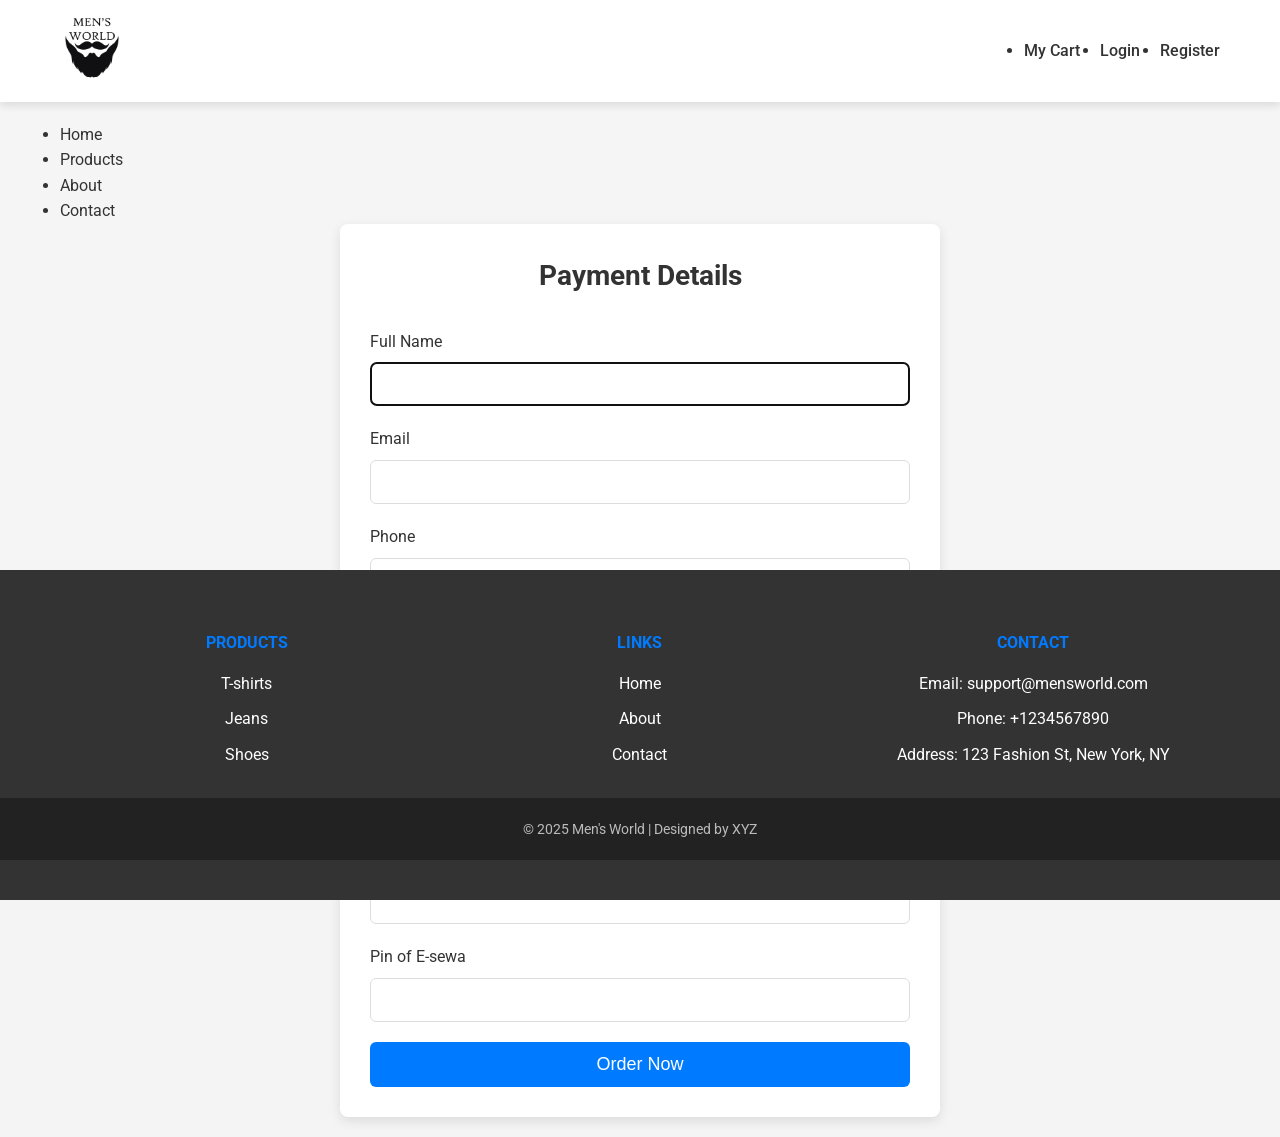
==== mycart.html @ 07f5095e "Install commit of my project" ====
<!DOCTYPE html>
<html lang="en">

<head>
  <meta charset="UTF-8">
  <meta name="viewport" content="width=device-width, initial-scale=1.0">
  <title>Men's World</title>
  <link rel="shortcut icon" href="img/logo.ico" />
  <link href="https://fonts.googleapis.com/css2?family=Roboto:wght@400;500;700&family=Advent+Pro:300,700&display=swap" rel="stylesheet">
  <link rel="stylesheet" href="css/login.css" />
  <link rel="stylesheet" href="css/mycart.css" />
  <script src="js/login.js" defer></script>
</head>

<body>
  <!-- Header -->
  <header>
    <div class="container">
      <div class="logo">
        <a href="index.html"><img src="img/logo.jpg" alt="Men's World Logo"></a>
      </div>
      <nav>
        <ul>
          <li><a href="mycart.html">My Cart</a></li>
          <li><a href="login.html">Login</a></li>
          <li><a href="register.html">Register</a></li>
        </ul>
      </nav>
    </div>
  </header>

  <!-- Main Content -->
  <main class="container">
    <nav id="product-nav">
      <ul>
        <li><a href="index.html">Home</a></li>
        <li><a href="products.html">Products</a></li>
        <li><a href="about.html">About</a></li>
        <li><a href="contact.html">Contact</a></li>
      </ul>
    </nav>

    <!-- Payment Form -->
    <section class="payment-form">
      <form id="payment" action="menus.html">
        <h2>Payment Details</h2>
        <label for="name">Full Name</label>
        <input id="name" name="name" type="text" required autofocus />

        <label for="email">Email</label>
        <input id="email" name="email" type="email" required />

        <label for="phone">Phone</label>
        <input id="phone" name="phone" type="tel" required />

        <label for="address">Address</label>
        <input id="address" name="address" type="text" required />

        <label for="postcode">House Number</label>
        <input id="postcode" name="postcode" type="text" required />

        <h3>E-Sewa Details</h3>
        <label for="cardnumber">E-sewa Number</label>
        <input id="cardnumber" name="cardnumber" type="number" required />

        <label for="pin">Pin of E-sewa</label>
        <input type="password" name="pin" required />

        <button type="submit">Order Now</button>
      </form>
    </section>
  </main>

  <!-- Footer -->
  <footer>
    <div class="container">
      <div class="footer-columns">
        <div class="footer-column">
          <h4>PRODUCTS</h4>
          <ul>
            <li>T-shirts</li>
            <li>Jeans</li>
            <li>Shoes</li>
          </ul>
        </div>
        <div class="footer-column">
          <h4>LINKS</h4>
          <ul>
            <li><a href="index.html">Home</a></li>
            <li><a href="about.html">About</a></li>
            <li><a href="contact.html">Contact</a></li>
          </ul>
        </div>
        <div class="footer-column">
          <h4>CONTACT</h4>
          <ul>
            <li>Email: support@mensworld.com</li>
            <li>Phone: +1234567890</li>
            <li>Address: 123 Fashion St, New York, NY</li>
          </ul>
        </div>
      </div>
    </div>
    <div class="footer-bottom">
      <p>&copy; 2025 Men's World | Designed by XYZ</p>
    </div>
  </footer>

  <script type="text/javascript">
    (function (d) {
      var products = document.getElementsByClassName('product');
      for (var i = products.length - 1; i >= 0; --i) {
        products[i].onclick = function () {
          var src = this.getElementsByTagName('img')[0].src;
          document.location.href = 'demo.html#' + src;
        }
      }
    })(document);
  </script>
</body>

</html>
---- css/login.css ----
/* General Reset */
* {
  margin: 0;
  padding: 0;
  box-sizing: border-box;
}

html, body {
  font-family: 'Raleway', sans-serif;
  background-color: #f4f4f4;
  height: 100%;
  color: #333;
}

a {
  text-decoration: none;
  color: inherit;
}

.container {
  width: 100%;
  max-width: 1200px;
  margin: 0 auto;
  padding: 20px;
}

/* Header Styling */
header {
  background-color: #333;
  padding: 20px 0;
  text-align: center;
}

header .logo img {
  height: 50px;
}

/* Main Styling */
.login-container {
  display: flex;
  justify-content: center;
  align-items: center;
  min-height: 80vh;
}

.login-box {
  background-color: #fff;
  padding: 30px;
  border-radius: 8px;
  box-shadow: 0 4px 12px rgba(0, 0, 0, 0.1);
  width: 100%;
  max-width: 400px;
}

h2 {
  text-align: center;
  font-size: 24px;
  color: #333;
  margin-bottom: 20px;
}

label {
  display: block;
  font-size: 14px;
  margin-bottom: 5px;
  color: #333;
}

input[type="text"],
input[type="password"] {
  width: 100%;
  padding: 12px;
  margin-bottom: 15px;
  border: 1px solid #ccc;
  border-radius: 6px;
  font-size: 16px;
  color: #333;
}

input[type="button"] {
  width: 100%;
  padding: 12px;
  background-color: #4CAF50;
  border: none;
  color: white;
  font-size: 16px;
  border-radius: 6px;
  cursor: pointer;
  transition: background-color 0.3s ease;
}

input[type="button"]:hover {
  background-color: #45a049;
}

.note {
  text-align: center;
  font-size: 14px;
  color: #999;
  margin-top: 10px;
}

/* Footer Styling */
footer {
  background-color: #333;
  color: white;
  text-align: center;
  padding: 10px 0;
  position: absolute;
  bottom: 0;
  width: 100%;
}

/* Mobile Responsiveness */
@media (max-width: 768px) {
  .login-box {
    padding: 20px;
    width: 90%;
  }
}
---- css/mycart.css ----
/* General Reset */
* {
	margin: 0;
	padding: 0;
	box-sizing: border-box;
  }
  
  /* Global Styles */
  body {
	font-family: 'Roboto', sans-serif;
	background-color: #f5f5f5;
	color: #333;
	line-height: 1.6;
  }
  
  /* Header Styling */
  header {
	background-color: #fff;
	box-shadow: 0 4px 8px rgba(0, 0, 0, 0.1);
	padding: 15px 0;
  }
  
  header .container {
	display: flex;
	justify-content: space-between;
	align-items: center;
	max-width: 1200px;
	margin: 0 auto;
	padding: 0 20px;
  }
  
  header .logo img {
	height: 64px;
  }
  
  header nav ul {
	display: flex;
	gap: 20px;
  }
  
  header nav a {
	text-decoration: none;
	color: #333;
	font-size: 16px;
	font-weight: 500;
  }
  
  header nav a:hover {
	color: #007bff;
  }
  
  /* Main Content */
  main {
	padding: 40px 0;
  }
  
  .payment-form {
	background-color: #fff;
	max-width: 600px;
	margin: 0 auto;
	padding: 30px;
	box-shadow: 0 4px 12px rgba(0, 0, 0, 0.1);
	border-radius: 8px;
  }
  
  .payment-form h2 {
	text-align: center;
	color: #333;
	font-size: 28px;
	margin-bottom: 30px;
  }
  
  .payment-form label {
	display: block;
	font-size: 16px;
	margin-bottom: 8px;
	color: #333;
  }
  
  .payment-form input {
	width: 100%;
	padding: 12px;
	margin-bottom: 20px;
	border: 1px solid #ddd;
	border-radius: 6px;
	font-size: 16px;
  }
  
  .payment-form button {
	width: 100%;
	padding: 12px;
	background-color: #007bff;
	color: #fff;
	border: none;
	border-radius: 6px;
	font-size: 18px;
	cursor: pointer;
	transition: background-color 0.3s ease;
  }
  
  .payment-form button:hover {
	background-color: #0056b3;
  }
  
  /* Footer Styling */
  footer {
	background-color: #333;
	color: white;
	padding: 40px 0;
  }
  
  footer .footer-columns {
	display: flex;
	justify-content: space-between;
	gap: 20px;
	flex-wrap: wrap;
  }
  
  footer .footer-column {
	flex: 1;
	min-width: 200px;
  }
  
  footer .footer-column h4 {
	color: #007bff;
	margin-bottom: 15px;
  }
  
  footer .footer-column ul {
	list-style: none;
  }
  
  footer .footer-column li {
	margin-bottom: 10px;
  }
  
  footer .footer-column a {
	color: white;
	text-decoration: none;
  }
  
  footer .footer-column a:hover {
	color: #007bff;
  }
  
  footer .footer-bottom {
	text-align: center;
	background-color: #222;
	padding: 20px 0;
  }
  
  footer .footer-bottom p {
	font-size: 14px;
	color: #bbb;
  }
  
  /* Responsive Design */
  @media (max-width: 768px) {
	header .container {
	  flex-direction: column;
	  text-align: center;
	}
  
	header nav ul {
	  flex-direction: column;
	  margin-top: 20px;
	}
  
	.payment-form {
	  width: 90%;
	}
  
	footer .footer-columns {
	  flex-direction: column;
	  text-align: center;
	}
  
	footer .footer-column {
	  margin-bottom: 20px;
	}
  }
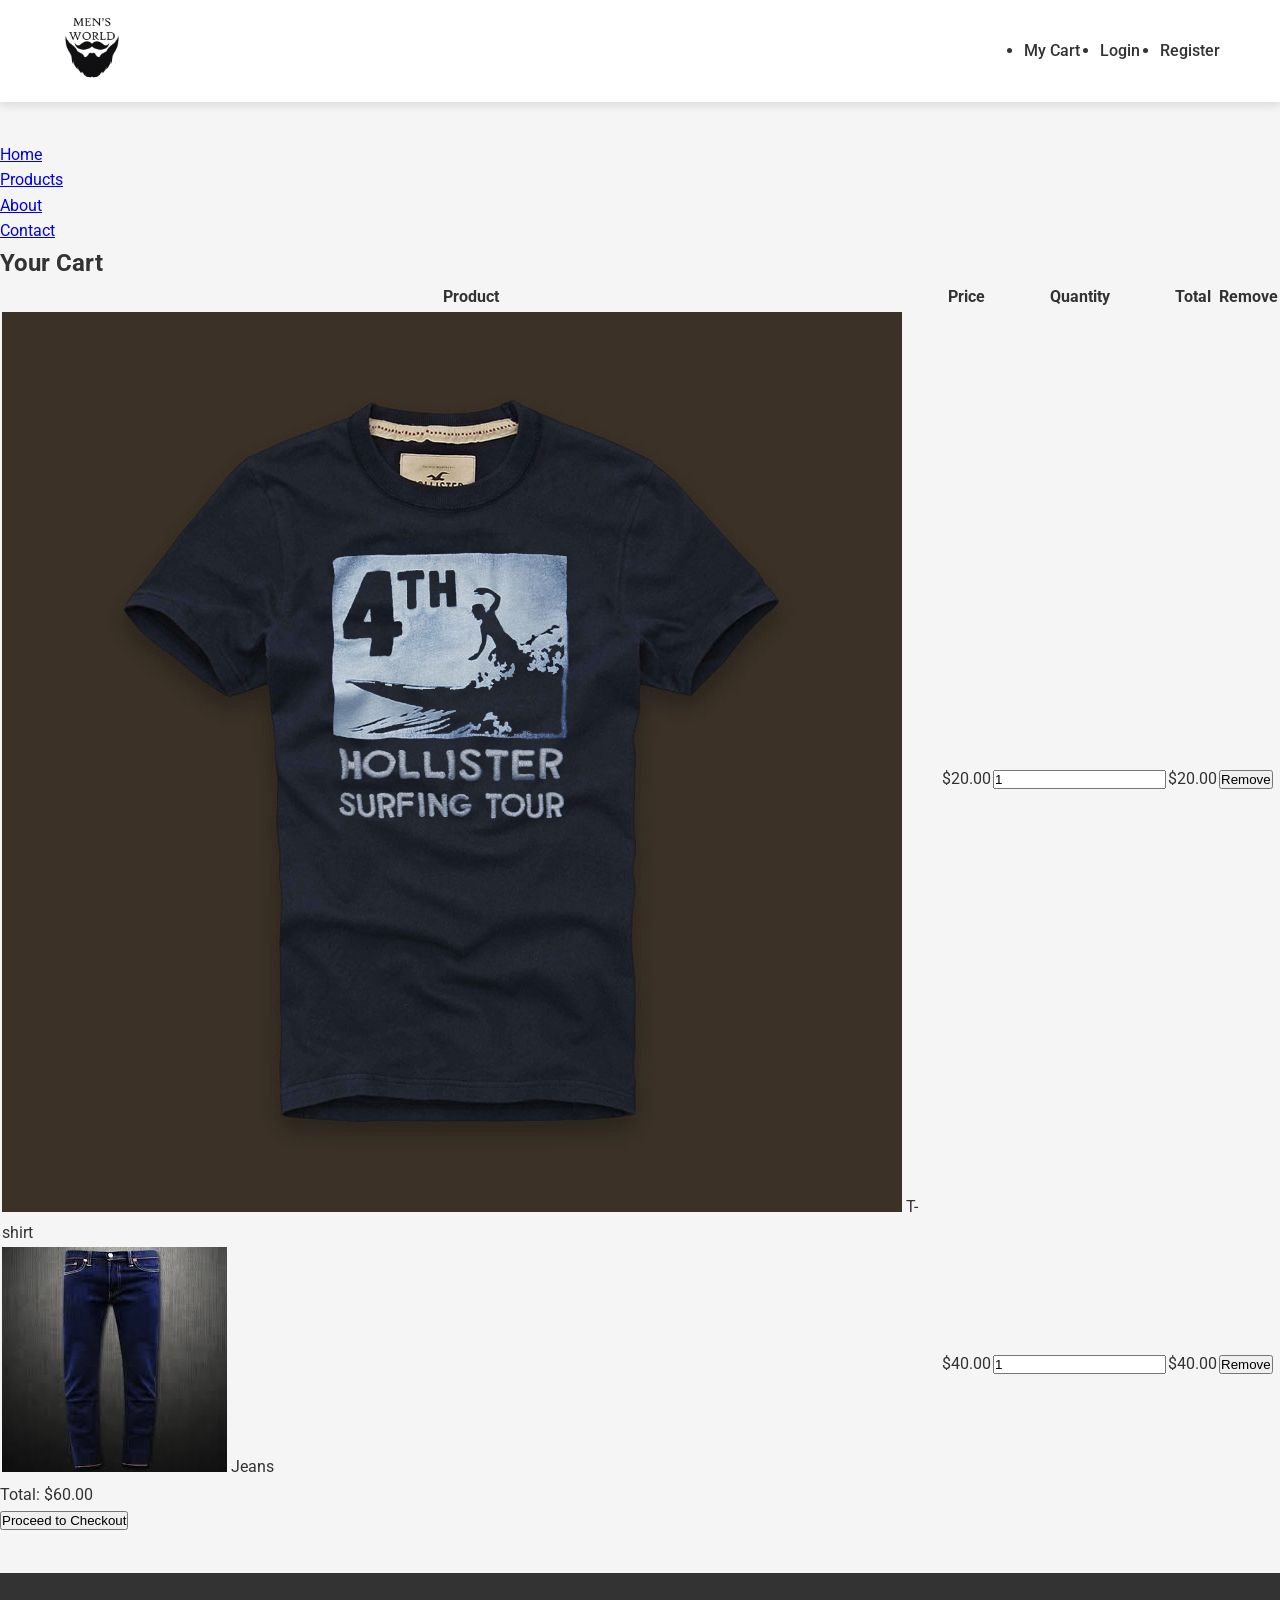
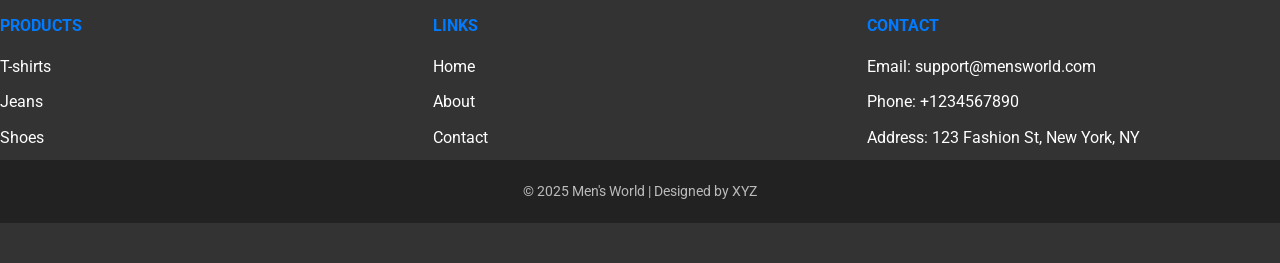
==== commit fc126da5: "Update mycart.html" ====
--- a/mycart.html
+++ b/mycart.html
@@ -4,12 +4,10 @@
 <head>
   <meta charset="UTF-8">
   <meta name="viewport" content="width=device-width, initial-scale=1.0">
-  <title>Men's World</title>
+  <title>My Cart</title>
   <link rel="shortcut icon" href="img/logo.ico" />
   <link href="https://fonts.googleapis.com/css2?family=Roboto:wght@400;500;700&family=Advent+Pro:300,700&display=swap" rel="stylesheet">
-  <link rel="stylesheet" href="css/login.css" />
   <link rel="stylesheet" href="css/mycart.css" />
-  <script src="js/login.js" defer></script>
 </head>
 
 <body>
@@ -40,34 +38,41 @@
       </ul>
     </nav>
 
-    <!-- Payment Form -->
-    <section class="payment-form">
-      <form id="payment" action="menus.html">
-        <h2>Payment Details</h2>
-        <label for="name">Full Name</label>
-        <input id="name" name="name" type="text" required autofocus />
-
-        <label for="email">Email</label>
-        <input id="email" name="email" type="email" required />
-
-        <label for="phone">Phone</label>
-        <input id="phone" name="phone" type="tel" required />
-
-        <label for="address">Address</label>
-        <input id="address" name="address" type="text" required />
-
-        <label for="postcode">House Number</label>
-        <input id="postcode" name="postcode" type="text" required />
-
-        <h3>E-Sewa Details</h3>
-        <label for="cardnumber">E-sewa Number</label>
-        <input id="cardnumber" name="cardnumber" type="number" required />
-
-        <label for="pin">Pin of E-sewa</label>
-        <input type="password" name="pin" required />
-
-        <button type="submit">Order Now</button>
-      </form>
+    <!-- Cart Items -->
+    <section class="cart-items">
+      <h2>Your Cart</h2>
+      <table>
+        <thead>
+          <tr>
+            <th>Product</th>
+            <th>Price</th>
+            <th>Quantity</th>
+            <th>Total</th>
+            <th>Remove</th>
+          </tr>
+        </thead>
+        <tbody>
+          <!-- Example Cart Item -->
+          <tr>
+            <td><img src="img/product/tshirts/3.jpg" alt="Product 1"> T-shirt</td>
+            <td>$20.00</td>
+            <td><input type="number" value="1" min="1" /></td>
+            <td>$20.00</td>
+            <td><button>Remove</button></td>
+          </tr>
+          <tr>
+            <td><img src="img/product/jeans/4.jpg" alt="Product 2"> Jeans</td>
+            <td>$40.00</td>
+            <td><input type="number" value="1" min="1" /></td>
+            <td>$40.00</td>
+            <td><button>Remove</button></td>
+          </tr>
+        </tbody>
+      </table>
+      <div class="cart-total">
+        <p>Total: $60.00</p>
+        <button class="checkout-button">Proceed to Checkout</button>
+      </div>
     </section>
   </main>
 
@@ -107,15 +112,15 @@
   </footer>
 
   <script type="text/javascript">
-    (function (d) {
-      var products = document.getElementsByClassName('product');
-      for (var i = products.length - 1; i >= 0; --i) {
-        products[i].onclick = function () {
-          var src = this.getElementsByTagName('img')[0].src;
-          document.location.href = 'demo.html#' + src;
-        }
-      }
-    })(document);
+    // Example script to handle remove item functionality
+    const removeButtons = document.querySelectorAll('button');
+    removeButtons.forEach(button => {
+      button.addEventListener('click', () => {
+        const row = button.closest('tr');
+        row.remove();
+        // Optionally update cart total
+      });
+    });
   </script>
 </body>
 
